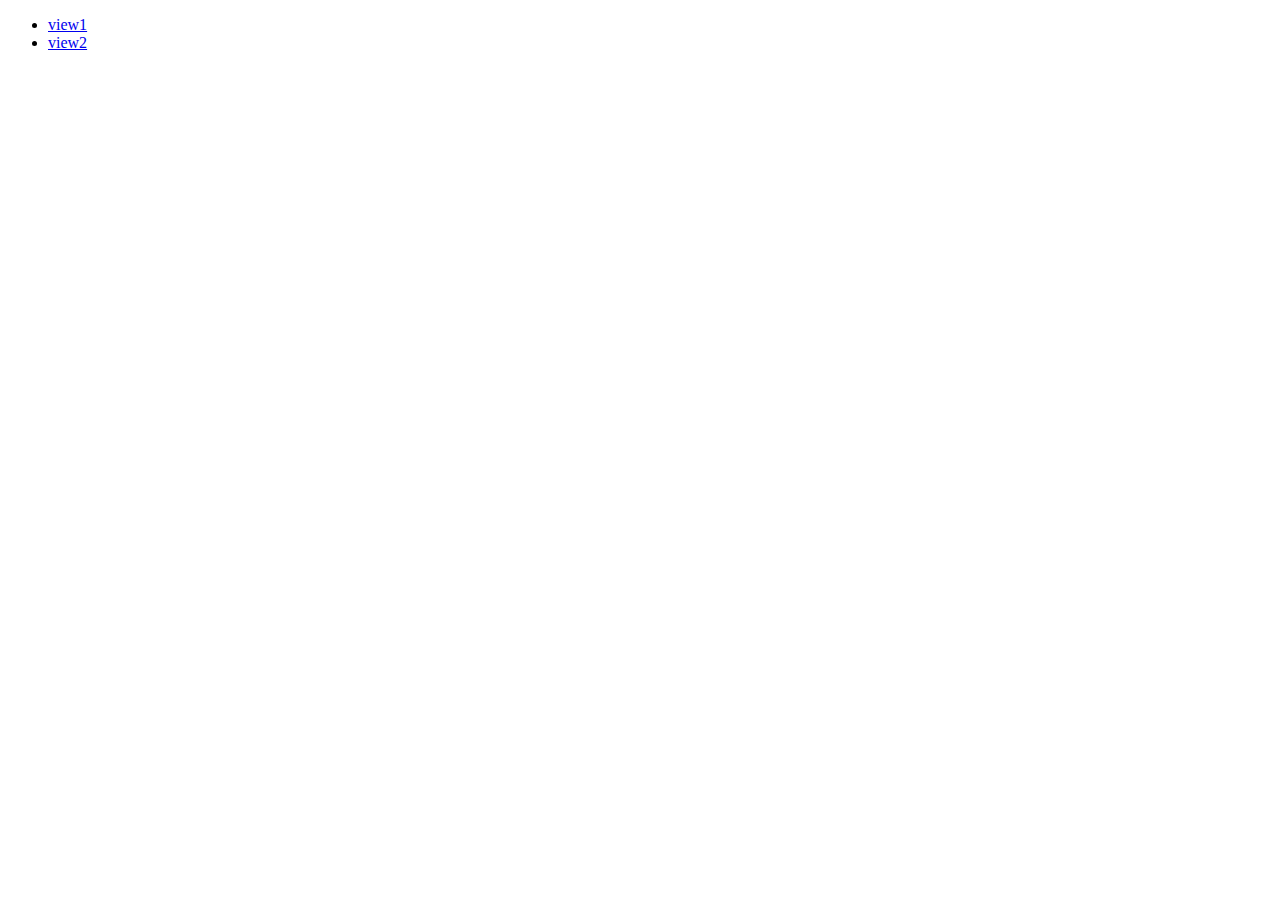
==== app/index.html @ 57cf96d0 "Cleaning index.html." ====
<!doctype html>
<html lang="en">
<head>
	<meta charset="utf-8">
	<link rel="stylesheet" href="bower_components/html5-boilerplate/css/normalize.css">
	<link rel="stylesheet" href="bower_components/html5-boilerplate/css/main.css">
	<script src="bower_components/html5-boilerplate/js/vendor/modernizr-2.6.2.min.js"></script>
	<title>My AngularJS App</title>
	<link rel="stylesheet" href="app.css">
</head>
<body ng-cloak>
	<ul class="menu">
		<li><a href="#/view1">view1</a></li>
		<li><a href="#/view2">view2</a></li>
	</ul>

	<div ng-view></div>
	<script data-main="require-config" src="bower_components/requirejs/require.js"></script>
</body>
</html>
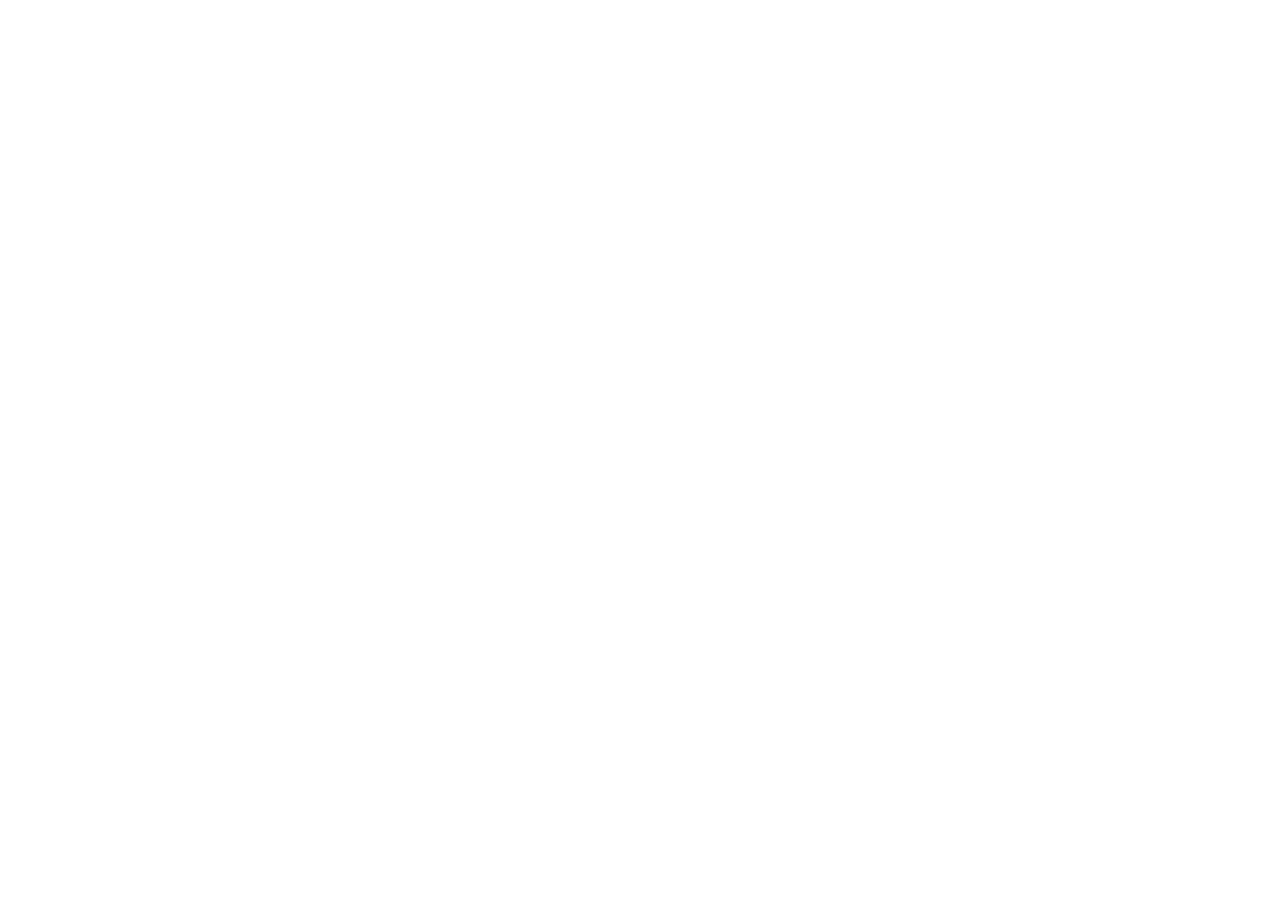
==== commit fe731791: "Removing menus in index.html." ====
--- a/app/index.html
+++ b/app/index.html
@@ -9,10 +9,10 @@
 	<link rel="stylesheet" href="app.css">
 </head>
 <body ng-cloak>
-	<ul class="menu">
+<!--	<ul class="menu">
 		<li><a href="#/view1">view1</a></li>
 		<li><a href="#/view2">view2</a></li>
-	</ul>
+	</ul>-->
 
 	<div ng-view></div>
 	<script data-main="require-config" src="bower_components/requirejs/require.js"></script>
